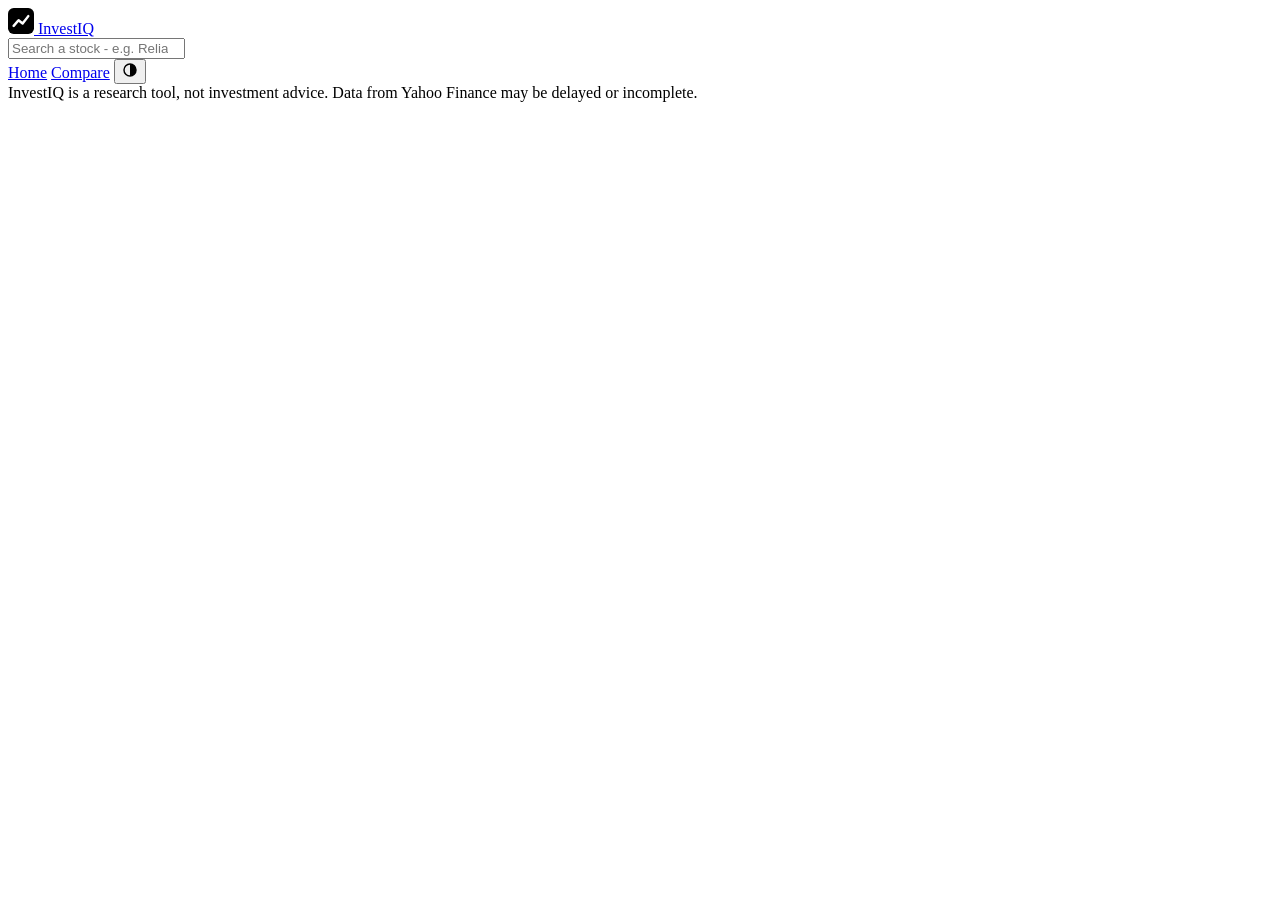
==== web/index.html @ 894751a9 "Build InvestIQ stock research platform FastAPI backend + single-page dashboard that researches any s" ====
<!doctype html>
<html lang="en">
<head>
  <meta charset="utf-8">
  <meta name="viewport" content="width=device-width, initial-scale=1">
  <title>InvestIQ</title>
  <meta name="description" content="Personal stock research: performance, risk, valuation and future scenarios for any stock.">
  <link rel="icon" href="data:image/svg+xml,<svg xmlns='http://www.w3.org/2000/svg' viewBox='0 0 32 32'><rect width='32' height='32' rx='7' fill='%232a78d6'/><path d='M7 22l6-7 5 4 7-9' stroke='white' stroke-width='3' fill='none' stroke-linecap='round' stroke-linejoin='round'/></svg>">
  <link rel="stylesheet" href="/static/styles.css">
  <script src="/static/vendor/chart.umd.js"></script>
  <script src="/static/vendor/chartjs-adapter-date-fns.bundle.min.js"></script>
</head>
<body>
  <header class="topbar">
    <a class="brand" href="#/">
      <svg viewBox="0 0 32 32" width="26" height="26" aria-hidden="true"><rect width="32" height="32" rx="7" fill="var(--series-1)"/><path d="M7 22l6-7 5 4 7-9" stroke="#fff" stroke-width="3" fill="none" stroke-linecap="round" stroke-linejoin="round"/></svg>
      <span>InvestIQ</span>
    </a>
    <form class="search" id="search-form" autocomplete="off" role="search">
      <input id="search-input" type="search" placeholder="Search a stock - e.g. Reliance, TCS, INFY.NS, AAPL" aria-label="Search stocks">
      <ul id="search-results" class="search-results" role="listbox" hidden></ul>
    </form>
    <nav class="nav">
      <a href="#/" data-nav="home">Home</a>
      <a href="#/compare" data-nav="compare">Compare</a>
      <button id="theme-toggle" class="icon-btn" type="button" aria-label="Toggle dark mode" title="Toggle theme"><svg viewBox="0 0 20 20" width="16" height="16" aria-hidden="true"><circle cx="10" cy="10" r="7.5" fill="none" stroke="currentColor" stroke-width="1.8"/><path d="M10 2.5a7.5 7.5 0 0 1 0 15z" fill="currentColor"/></svg></button>
    </nav>
  </header>

  <div id="demo-banner" class="banner" hidden>
    Demo mode: showing synthetic data, not real prices. Start without <code>--demo</code> for live market data.
  </div>

  <main id="app"></main>

  <footer class="footer">
    InvestIQ is a research tool, not investment advice. Data from Yahoo Finance may be delayed or incomplete.
  </footer>

  <script src="/static/format.js"></script>
  <script src="/static/charts.js"></script>
  <script src="/static/app.js"></script>
</body>
</html>
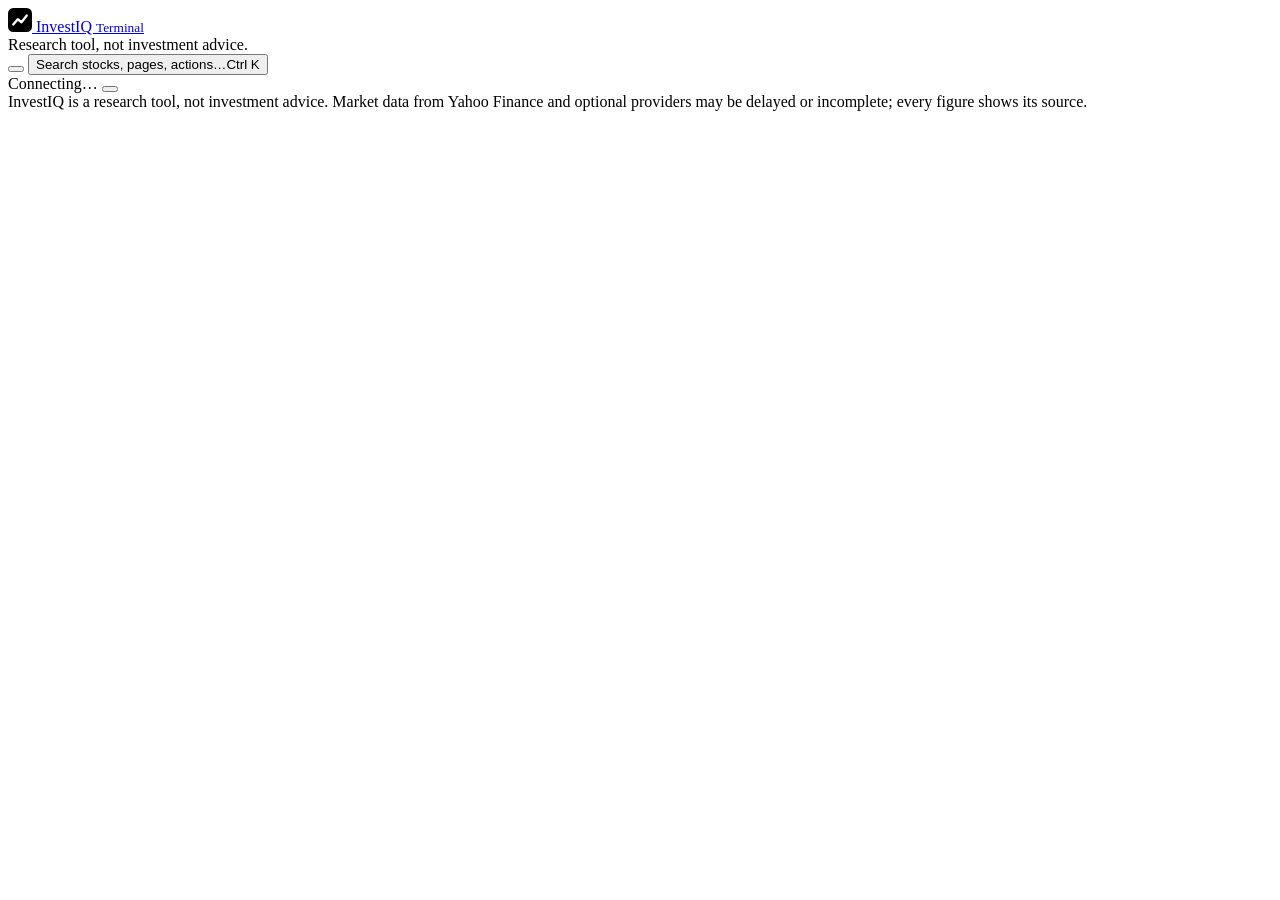
==== commit 4263b5f6: "Rebuild the web app as a research terminal around the research workflow Navigation follows Discover " ====
--- a/web/index.html
+++ b/web/index.html
@@ -1,44 +1,77 @@
 <!doctype html>
-<html lang="en">
+<html lang="en" data-theme="dark">
 <head>
   <meta charset="utf-8">
   <meta name="viewport" content="width=device-width, initial-scale=1">
-  <title>InvestIQ</title>
-  <meta name="description" content="Personal stock research: performance, risk, valuation and future scenarios for any stock.">
-  <link rel="icon" href="data:image/svg+xml,<svg xmlns='http://www.w3.org/2000/svg' viewBox='0 0 32 32'><rect width='32' height='32' rx='7' fill='%232a78d6'/><path d='M7 22l6-7 5 4 7-9' stroke='white' stroke-width='3' fill='none' stroke-linecap='round' stroke-linejoin='round'/></svg>">
-  <link rel="stylesheet" href="/static/styles.css">
-  <script src="/static/vendor/chart.umd.js"></script>
-  <script src="/static/vendor/chartjs-adapter-date-fns.bundle.min.js"></script>
+  <title>InvestIQ · Research Terminal</title>
+  <meta name="description" content="Equity research terminal: markets, company research, valuation, news, AI research with citations, portfolio and thesis tracking.">
+  <meta name="theme-color" content="#0a0b0d">
+  <link rel="icon" href="data:image/svg+xml,<svg xmlns='http://www.w3.org/2000/svg' viewBox='0 0 32 32'><rect width='32' height='32' rx='7' fill='%234f8cff'/><path d='M7 22l6-7 5 4 7-9' stroke='white' stroke-width='3' fill='none' stroke-linecap='round' stroke-linejoin='round'/></svg>">
+  <script>
+    // Apply the saved theme before first paint (dark is the default).
+    try { var t = JSON.parse(localStorage.getItem("investiq.theme")); if (t) document.documentElement.dataset.theme = t; } catch (e) {}
+  </script>
+  <link rel="stylesheet" href="static/styles.css">
+  <script src="static/vendor/chart.umd.js"></script>
+  <script src="static/vendor/chartjs-adapter-date-fns.bundle.min.js"></script>
 </head>
 <body>
-  <header class="topbar">
-    <a class="brand" href="#/">
-      <svg viewBox="0 0 32 32" width="26" height="26" aria-hidden="true"><rect width="32" height="32" rx="7" fill="var(--series-1)"/><path d="M7 22l6-7 5 4 7-9" stroke="#fff" stroke-width="3" fill="none" stroke-linecap="round" stroke-linejoin="round"/></svg>
-      <span>InvestIQ</span>
-    </a>
-    <form class="search" id="search-form" autocomplete="off" role="search">
-      <input id="search-input" type="search" placeholder="Search a stock - e.g. Reliance, TCS, INFY.NS, AAPL" aria-label="Search stocks">
-      <ul id="search-results" class="search-results" role="listbox" hidden></ul>
-    </form>
-    <nav class="nav">
-      <a href="#/" data-nav="home">Home</a>
-      <a href="#/compare" data-nav="compare">Compare</a>
-      <button id="theme-toggle" class="icon-btn" type="button" aria-label="Toggle dark mode" title="Toggle theme"><svg viewBox="0 0 20 20" width="16" height="16" aria-hidden="true"><circle cx="10" cy="10" r="7.5" fill="none" stroke="currentColor" stroke-width="1.8"/><path d="M10 2.5a7.5 7.5 0 0 1 0 15z" fill="currentColor"/></svg></button>
-    </nav>
-  </header>
+  <div class="shell">
+    <aside class="sidebar" id="sidebar" aria-label="Main navigation">
+      <a class="brand" href="#/">
+        <svg viewBox="0 0 32 32" width="24" height="24" aria-hidden="true"><rect width="32" height="32" rx="7" fill="var(--accent)"/><path d="M7 22l6-7 5 4 7-9" stroke="#fff" stroke-width="3" fill="none" stroke-linecap="round" stroke-linejoin="round"/></svg>
+        <span>InvestIQ <small>Terminal</small></span>
+      </a>
+      <nav id="nav"></nav>
+      <div class="sidebar-foot">Research tool, not investment advice.<br><span id="nav-status"></span></div>
+    </aside>
 
-  <div id="demo-banner" class="banner" hidden>
-    Demo mode: showing synthetic data, not real prices. Start without <code>--demo</code> for live market data.
+    <div class="main">
+      <header class="topbar">
+        <button class="icon-btn menu-btn" id="menu-btn" type="button" aria-label="Open navigation"></button>
+        <button class="search-trigger" id="search-trigger" type="button" aria-label="Search stocks and commands (Ctrl+K)">
+          <span class="ico-search"></span><span>Search stocks, pages, actions…</span><span class="kbd">Ctrl K</span>
+        </button>
+        <div class="topbar-right">
+          <span class="status-pill" id="status-pill" title="Data source"><span class="dot"></span><span class="txt">Connecting…</span></span>
+          <button id="theme-toggle" class="icon-btn" type="button" aria-label="Toggle light/dark theme" title="Toggle theme (T)"></button>
+        </div>
+      </header>
+
+      <div id="demo-banner" class="banner" hidden>Demo mode: synthetic data, not real prices.</div>
+      <div id="static-banner" class="notice" hidden></div>
+
+      <main id="app" class="content" tabindex="-1"></main>
+
+      <footer class="footer">
+        InvestIQ is a research tool, not investment advice. Market data from Yahoo Finance and optional providers may be delayed or incomplete; every figure shows its source.
+      </footer>
+    </div>
   </div>
+  <div class="toasts" id="toasts" aria-live="polite"></div>
 
-  <main id="app"></main>
-
-  <footer class="footer">
-    InvestIQ is a research tool, not investment advice. Data from Yahoo Finance may be delayed or incomplete.
-  </footer>
-
-  <script src="/static/format.js"></script>
-  <script src="/static/charts.js"></script>
-  <script src="/static/app.js"></script>
+  <script src="static/config.js"></script>
+  <script src="static/format.js"></script>
+  <script src="static/glossary.js"></script>
+  <script src="static/store.js"></script>
+  <script src="static/ui.js"></script>
+  <script src="static/data.js"></script>
+  <script src="static/charts.js"></script>
+  <script src="static/sections.js"></script>
+  <script src="static/views/dashboard.js"></script>
+  <script src="static/views/markets.js"></script>
+  <script src="static/views/discover.js"></script>
+  <script src="static/views/stock.js"></script>
+  <script src="static/views/news.js"></script>
+  <script src="static/views/screener.js"></script>
+  <script src="static/views/compare.js"></script>
+  <script src="static/views/watchlist.js"></script>
+  <script src="static/views/portfolio.js"></script>
+  <script src="static/views/ai.js"></script>
+  <script src="static/views/workspace.js"></script>
+  <script src="static/views/reports.js"></script>
+  <script src="static/views/alerts.js"></script>
+  <script src="static/views/learn.js"></script>
+  <script src="static/app.js"></script>
 </body>
 </html>
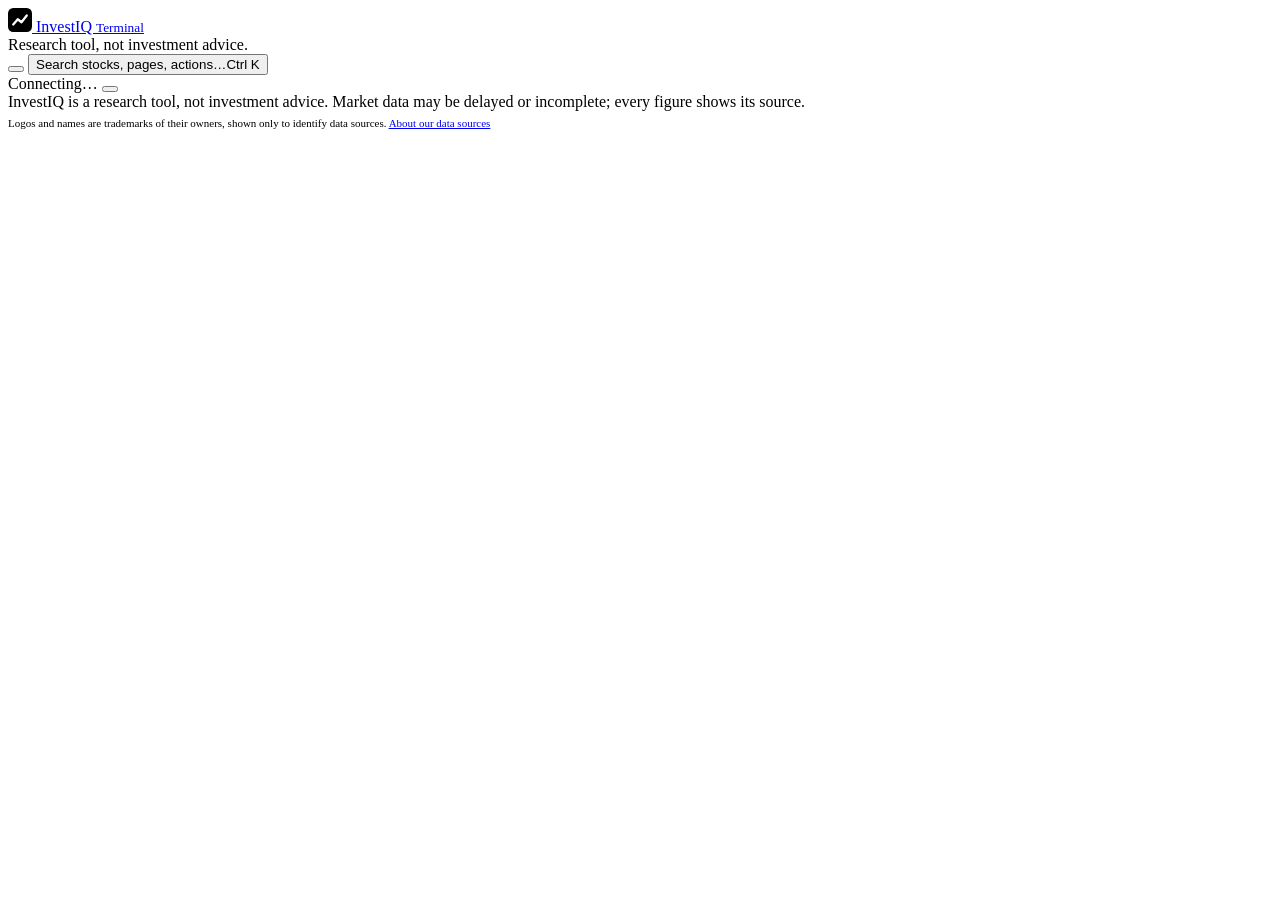
==== commit d07c6986: "Show data-source logos across the terminal Adds web/brands.js, a registry of every exchange, data pr" ====
--- a/web/index.html
+++ b/web/index.html
@@ -44,7 +44,9 @@
       <main id="app" class="content" tabindex="-1"></main>
 
       <footer class="footer">
-        InvestIQ is a research tool, not investment advice. Market data from Yahoo Finance and optional providers may be delayed or incomplete; every figure shows its source.
+        <div>InvestIQ is a research tool, not investment advice. Market data may be delayed or incomplete; every figure shows its source.</div>
+        <div class="brand-strip" id="footer-sources" aria-label="Data sources"></div>
+        <div style="margin-top:6px;font-size:11px">Logos and names are trademarks of their owners, shown only to identify data sources. <a href="#/sources">About our data sources</a></div>
       </footer>
     </div>
   </div>
@@ -53,6 +55,7 @@
   <script src="static/config.js"></script>
   <script src="static/format.js"></script>
   <script src="static/glossary.js"></script>
+  <script src="static/brands.js"></script>
   <script src="static/store.js"></script>
   <script src="static/ui.js"></script>
   <script src="static/data.js"></script>
@@ -72,6 +75,7 @@
   <script src="static/views/reports.js"></script>
   <script src="static/views/alerts.js"></script>
   <script src="static/views/learn.js"></script>
+  <script src="static/views/sources.js"></script>
   <script src="static/app.js"></script>
 </body>
 </html>
